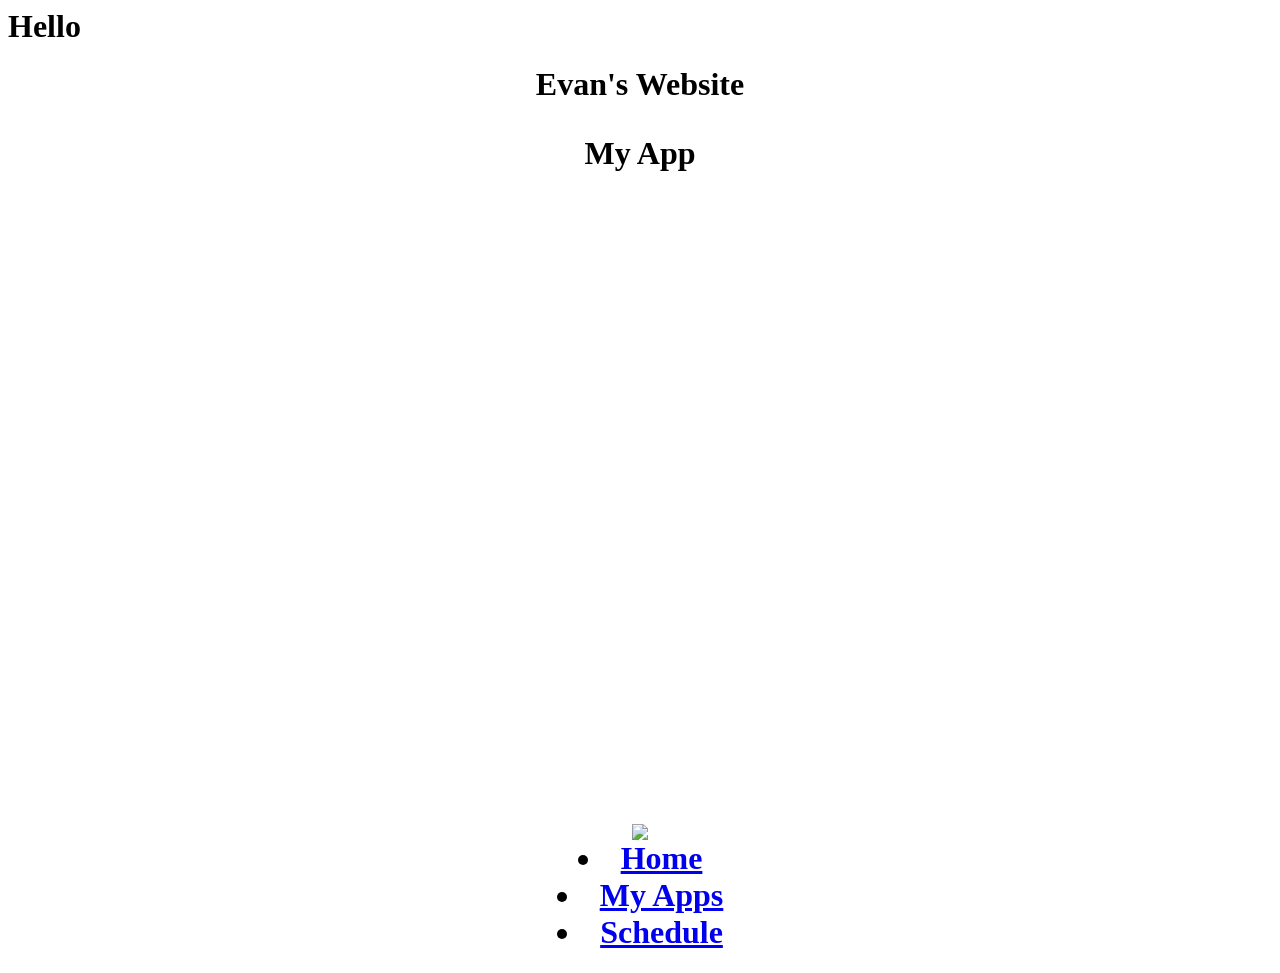
==== index.html @ 995e465f "Update index.html" ====
<html>


  <h1> Hello </h1>

<head>
  <link rel="stylesheet" href="style.css">
  <link rel="icon" href="DIRECTlink.pictureFILE">
	<title> TAB TITLE </title>
</head>

  <body>
    <center>
    <h1> Evan's Website 
      <center>
      <p> My App </p>
      <center>
      <iframe width="392" height="620" style="border: 0px;" src="https://studio.code.org/projects/applab/Te-jc32HqRVhdIgfIw-1j_VQYwf-ntPIMcX22Mkk8bQ/embed"></iframe>
      </center>
         <img src= https://cdn.buttercms.com/YJo7nqkkQzuvPJdYYDcn
        <nav>
      <li><a href="index.html"> Home </a></li>
      <li><a href=<iframe width="392" height="620" style="border: 0px;" src="https://studio.code.org/projects/applab/XiOO7yAybsEi7AqEhcMaOCVbJH0WDyOqPePwyORZ4pc/embed"></iframe> My Apps </a></li>
      <li><a href="https://www.powayusd.com/schools/hs/wvhs/Calendars/Schedules/Bell-Schedule"> Schedule </a></li>
</html>
---- style.css ----
body {
backround-color blue;
}
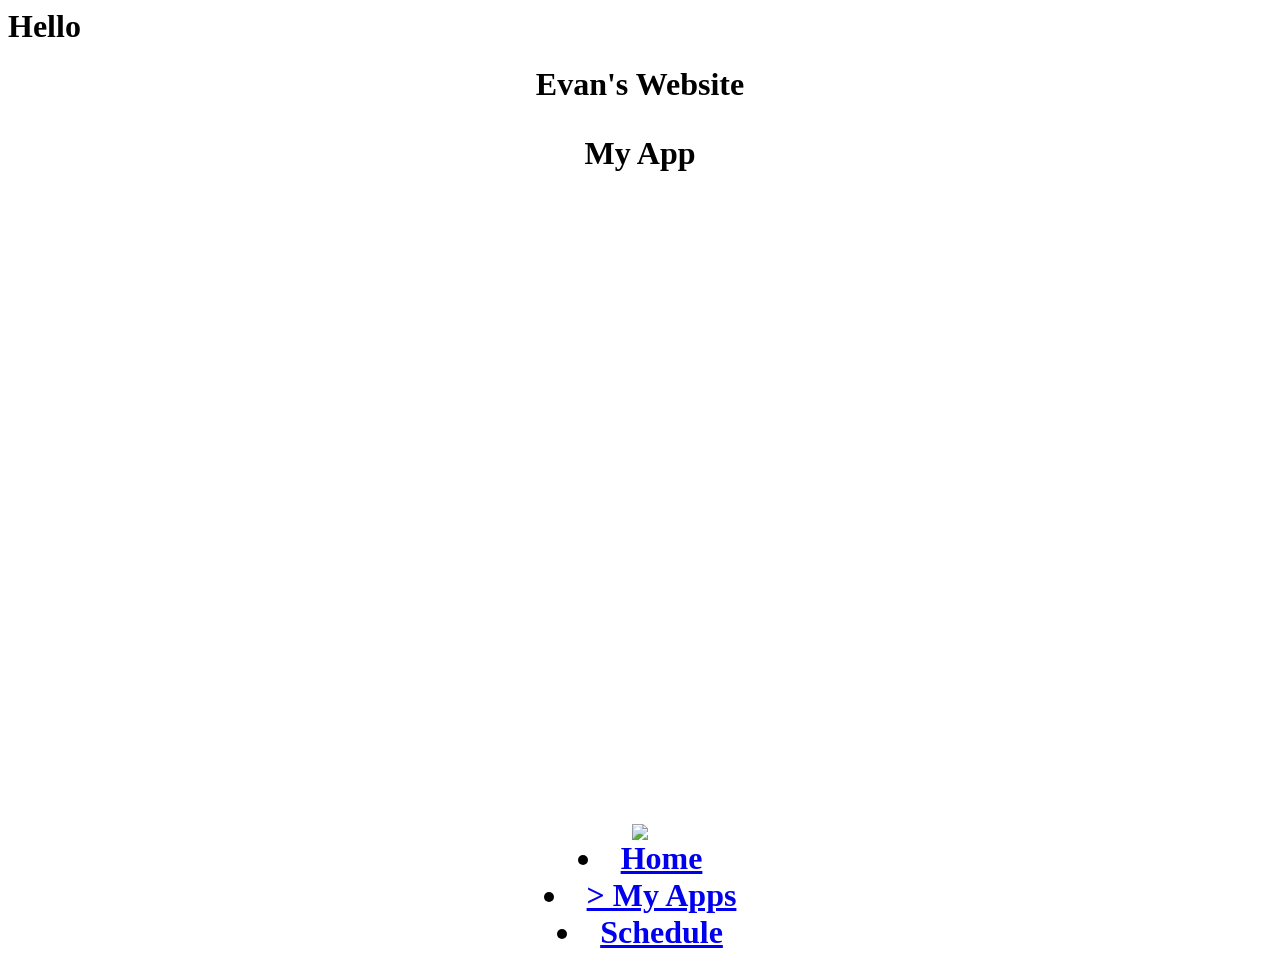
==== commit 65b154f6: "Update index.html" ====
--- a/index.html
+++ b/index.html
@@ -20,7 +20,7 @@
          <img src= https://cdn.buttercms.com/YJo7nqkkQzuvPJdYYDcn
         <nav>
       <li><a href="index.html"> Home </a></li>
-      <li><a href=<iframe width="392" height="620" style="border: 0px;" src="https://studio.code.org/projects/applab/XiOO7yAybsEi7AqEhcMaOCVbJH0WDyOqPePwyORZ4pc/embed"></iframe> My Apps </a></li>
+      <li><a href=<iframe width="392" height="620" style="border: 0px;" src="https://studio.code.org/projects/applab/XiOO7yAybsEi7AqEhcMaOCVbJH0WDyOqPePwyORZ4pc/embed"></iframe>> My Apps </a></li>
       <li><a href="https://www.powayusd.com/schools/hs/wvhs/Calendars/Schedules/Bell-Schedule"> Schedule </a></li>
 </html>
 
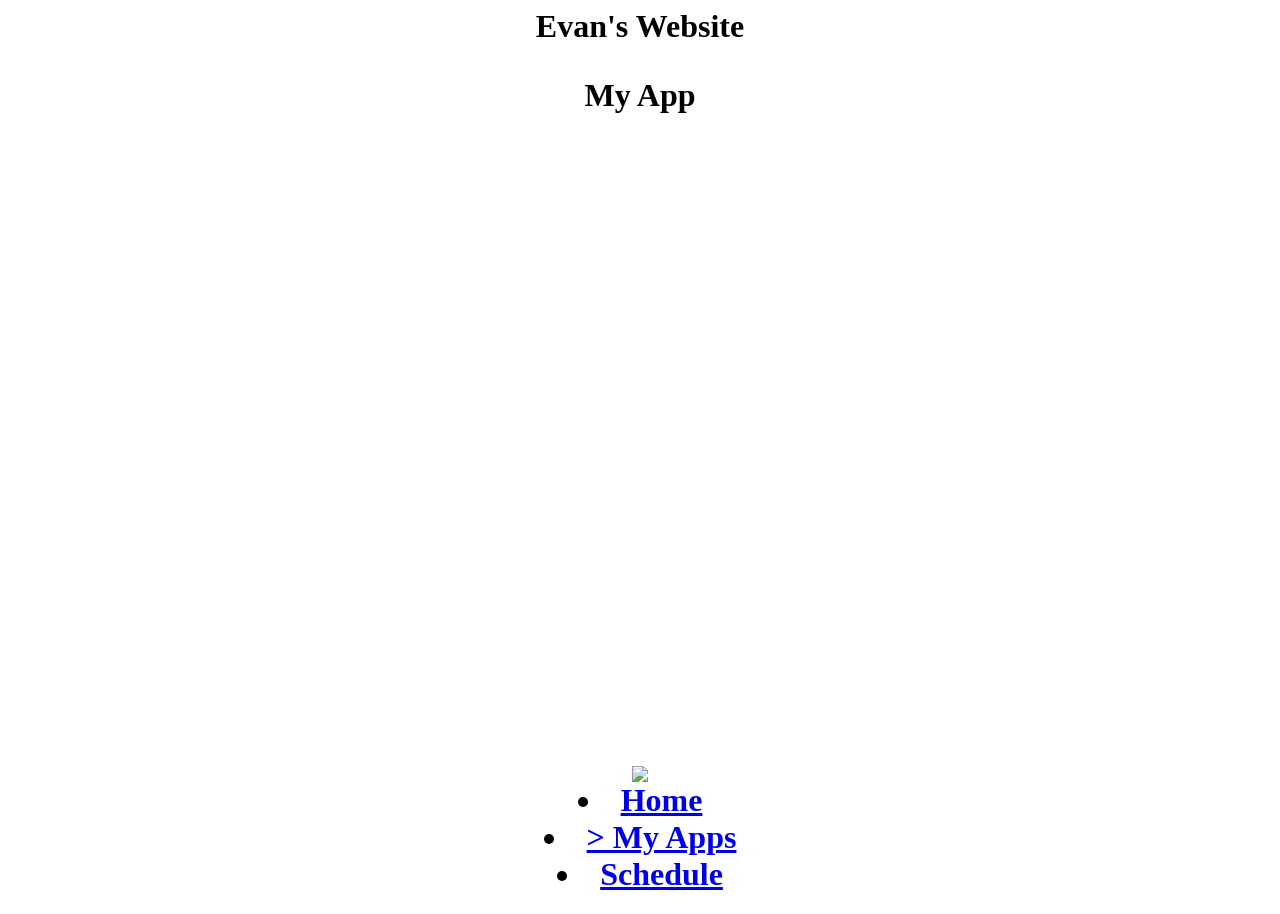
==== commit d86f10f0: "Update index.html" ====
--- a/index.html
+++ b/index.html
@@ -1,7 +1,6 @@
 <html>
 
 
-  <h1> Hello </h1>
 
 <head>
   <link rel="stylesheet" href="style.css">
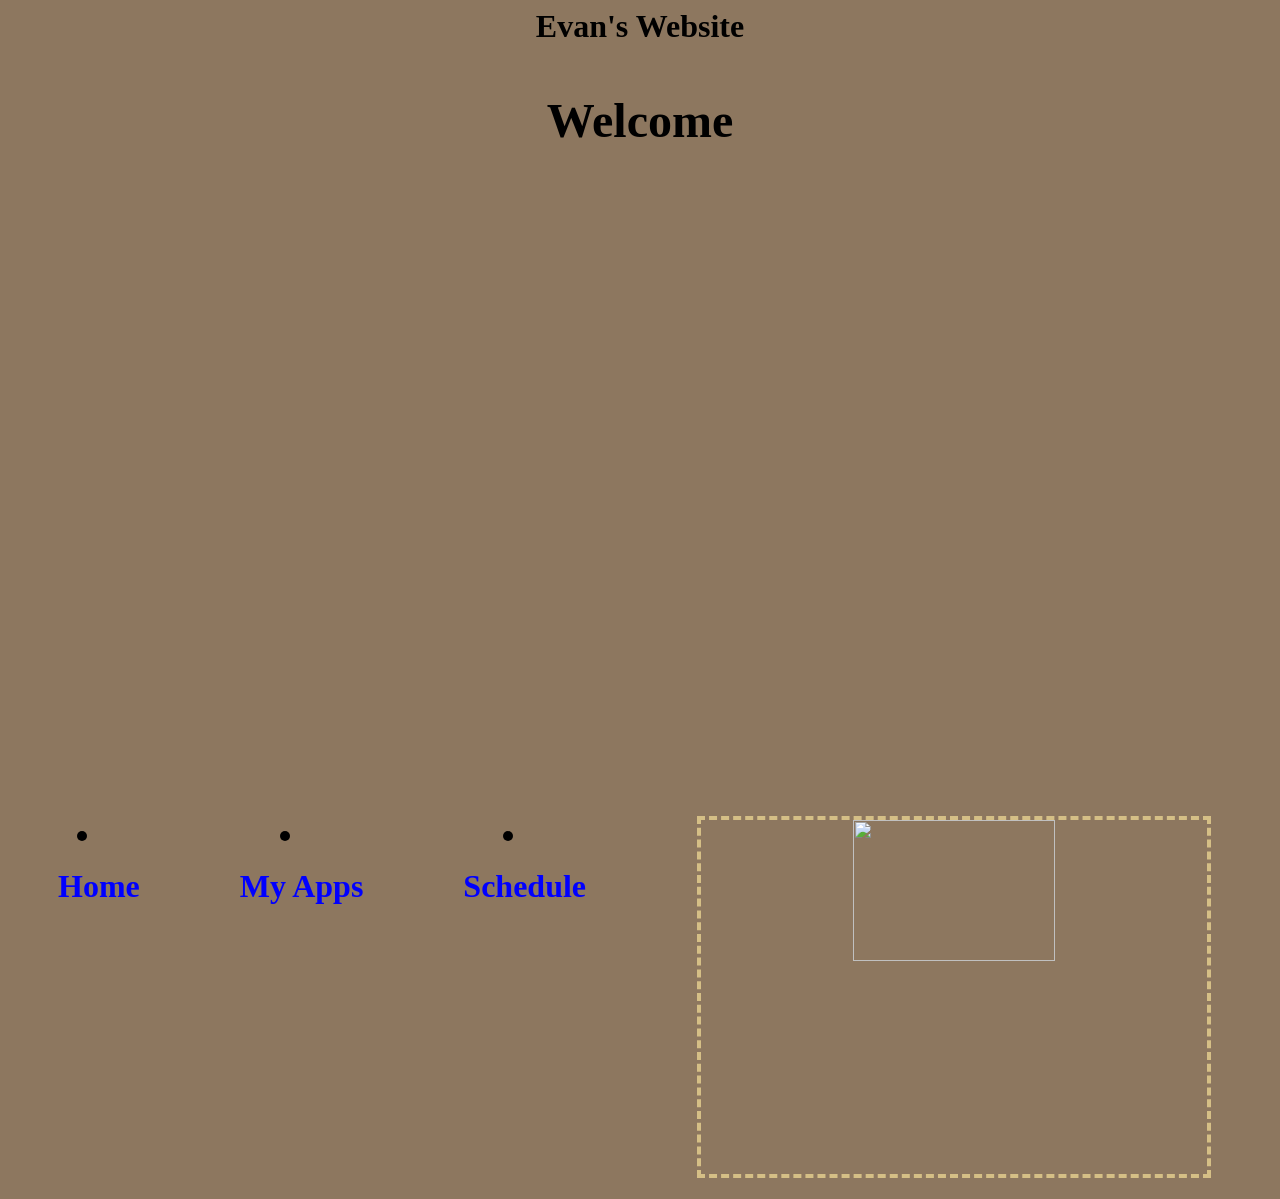
==== commit 46c2928c: "Update index.html" ====
--- a/index.html
+++ b/index.html
@@ -12,14 +12,14 @@
     <center>
     <h1> Evan's Website 
       <center>
-      <p> My App </p>
+      <p> Welcome </p>
       <center>
       <iframe width="392" height="620" style="border: 0px;" src="https://studio.code.org/projects/applab/Te-jc32HqRVhdIgfIw-1j_VQYwf-ntPIMcX22Mkk8bQ/embed"></iframe>
       </center>
          <img src= https://cdn.buttercms.com/YJo7nqkkQzuvPJdYYDcn
         <nav>
       <li><a href="index.html"> Home </a></li>
-      <li><a href=<iframe width="392" height="620" style="border: 0px;" src="https://studio.code.org/projects/applab/XiOO7yAybsEi7AqEhcMaOCVbJH0WDyOqPePwyORZ4pc/embed"></iframe>> My Apps </a></li>
+      <li><a href="myApps.html"> My Apps </a></li>
       <li><a href="https://www.powayusd.com/schools/hs/wvhs/Calendars/Schedules/Bell-Schedule"> Schedule </a></li>
 </html>
 
--- a/style.css
+++ b/style.css
@@ -1,3 +1,47 @@
+nav {
+  list-style: none;
+  background-color: #333;
+  width: 100%;
+    overflow: hidden;
+    position: fixed;
+  text-align: center; 
+  left: 0;
+  top: 0;
+  margin: 0;
+}
+
+li {
+  float: left; 
+}
+
+li a {
+ display: block;
+  color: blue;
+  text-decoration: none;
+  padding: 15px 50px; 
+}
+
+li a:hover {
+  background-color: antiquewhite; 
+  color: black;
+}
 body {
-backround-color blue;
+  background-color: #8D775F
 }
+
+h3 {
+  color: black;
+  font-size: 300%;
+  background-color: #D5BF86;
+  letter-spacing: 10px; 
+}
+p {
+  color: black;
+  font-size: 150%;
+}
+img {
+  length: 50%;
+  width: 40%;
+  border: dashed 4px #D5BF86
+  
+}
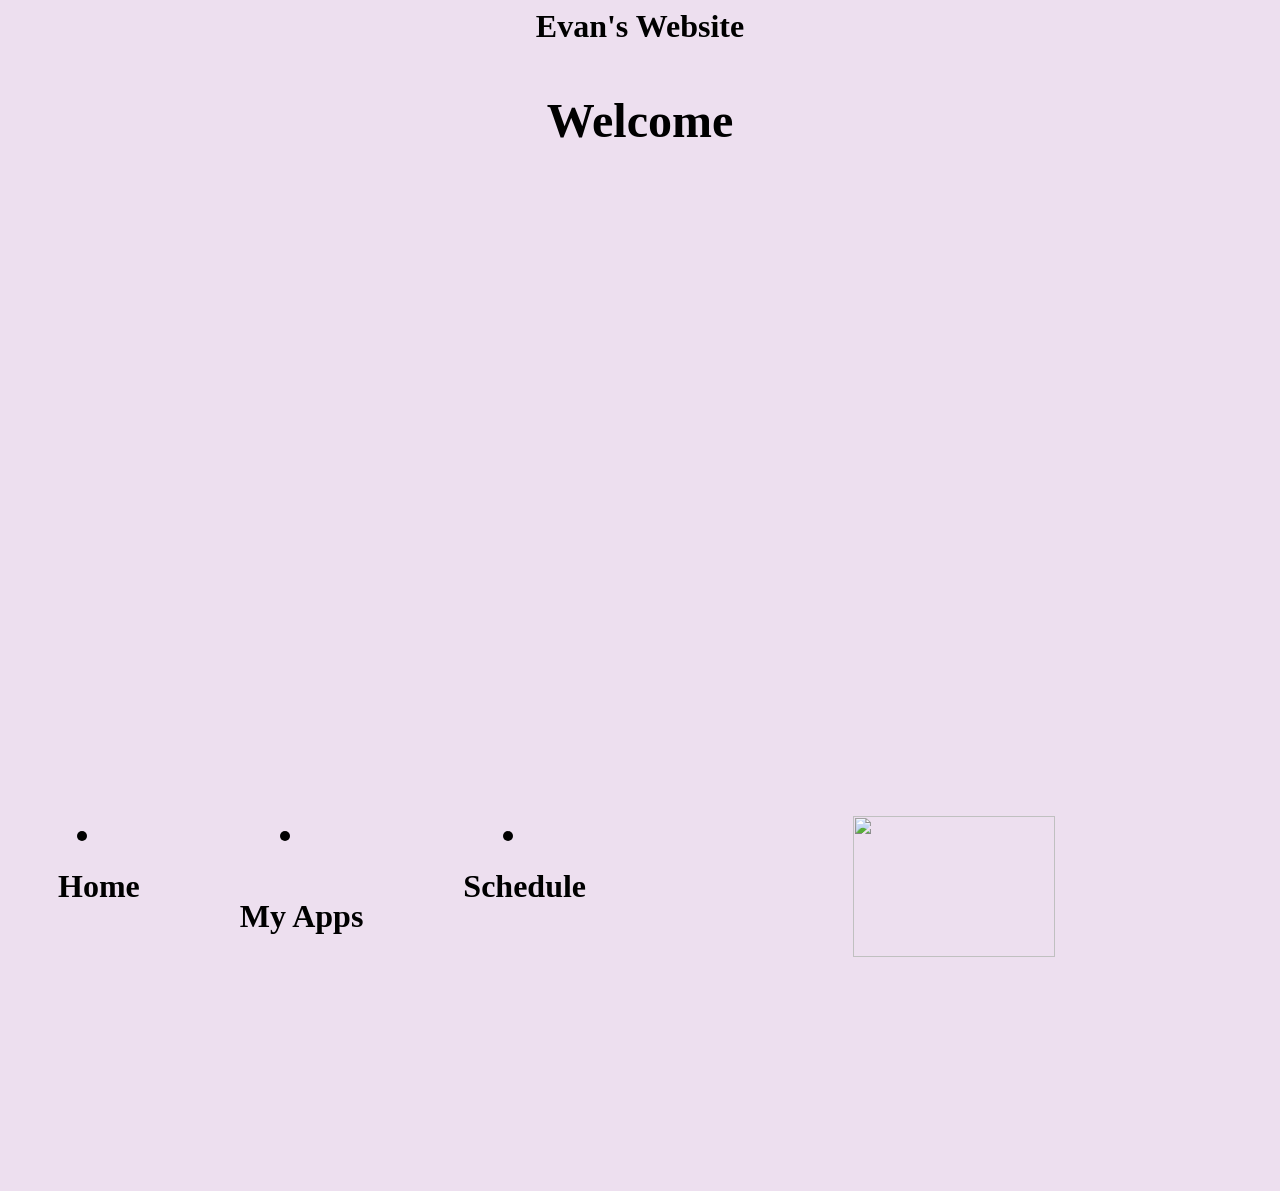
==== commit 0285c3c8: "Update index.html" ====
--- a/index.html
+++ b/index.html
@@ -1,6 +1,4 @@
 <html>
-
-
 
 <head>
   <link rel="stylesheet" href="style.css">
@@ -18,7 +16,7 @@
       </center>
          <img src= https://cdn.buttercms.com/YJo7nqkkQzuvPJdYYDcn
         <nav>
-      <li><a href="index.html"> Home </a></li>
+      <li><a href="index.html"> Home </></li>
       <li><a href="myApps.html"> My Apps </a></li>
       <li><a href="https://www.powayusd.com/schools/hs/wvhs/Calendars/Schedules/Bell-Schedule"> Schedule </a></li>
 </html>
--- a/style.css
+++ b/style.css
@@ -1,6 +1,6 @@
 nav {
   list-style: none;
-  background-color: #333;
+  background-color: #EDDFEF;
   width: 100%;
     overflow: hidden;
     position: fixed;
@@ -16,7 +16,7 @@
 
 li a {
  display: block;
-  color: blue;
+  color: black;
   text-decoration: none;
   padding: 15px 50px; 
 }
@@ -26,7 +26,7 @@
   color: black;
 }
 body {
-  background-color: #8D775F
+  background-color: #EDDFEF
 }
 
 h3 {
@@ -42,6 +42,5 @@
 img {
   length: 50%;
   width: 40%;
-  border: dashed 4px #D5BF86
   
 }
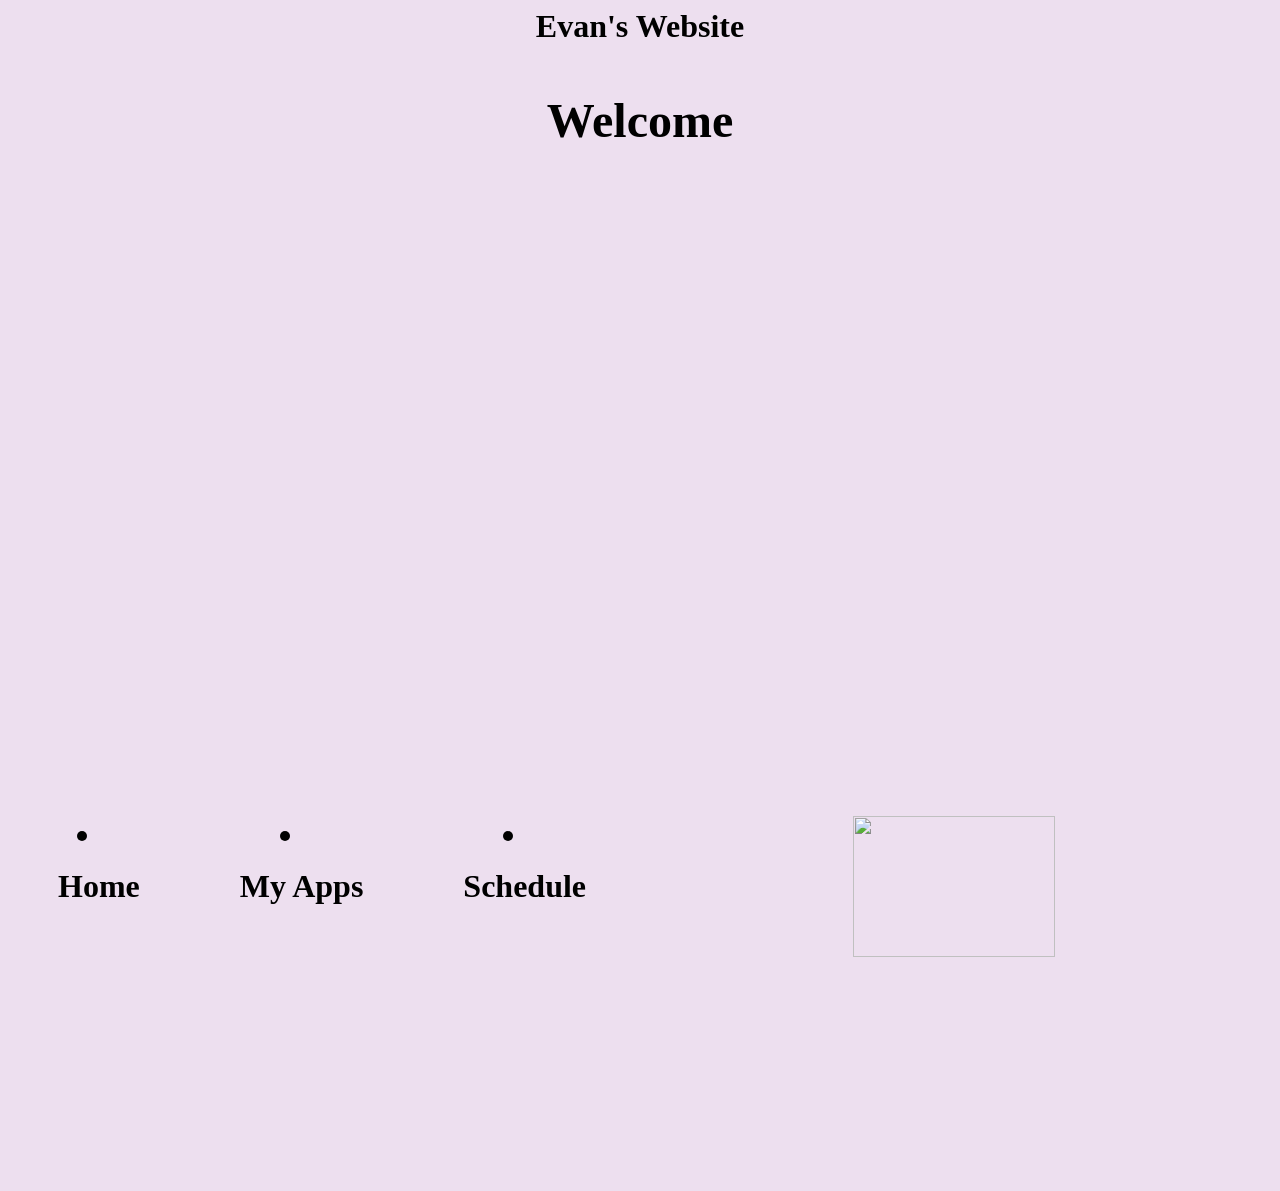
==== commit 46c9ed13: "Update index.html" ====
--- a/index.html
+++ b/index.html
@@ -16,7 +16,7 @@
       </center>
          <img src= https://cdn.buttercms.com/YJo7nqkkQzuvPJdYYDcn
         <nav>
-      <li><a href="index.html"> Home </></li>
+      <li><a href="index.html"> Home </a></li>
       <li><a href="myApps.html"> My Apps </a></li>
       <li><a href="https://www.powayusd.com/schools/hs/wvhs/Calendars/Schedules/Bell-Schedule"> Schedule </a></li>
 </html>
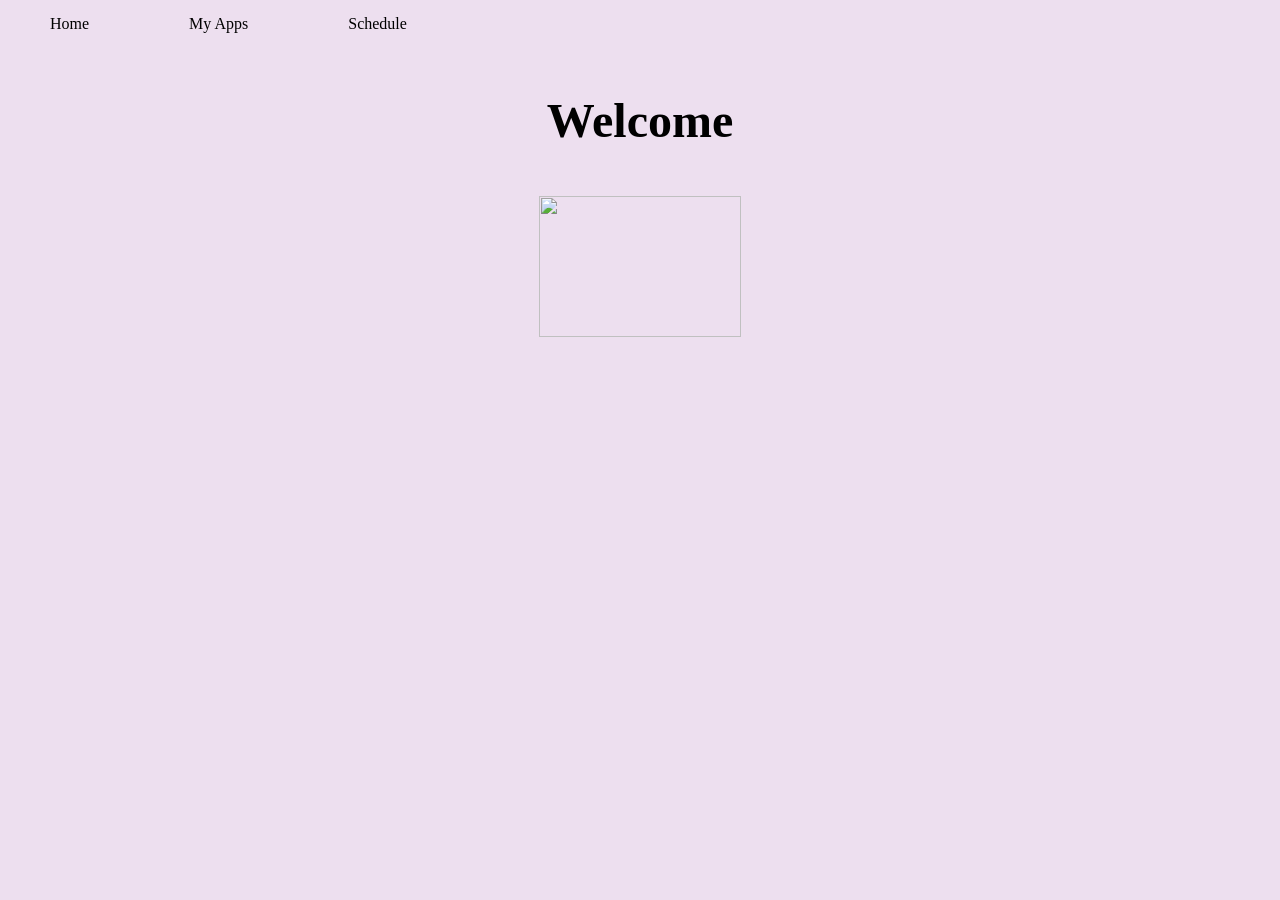
==== commit 96ab7055: "Update index.html" ====
--- a/index.html
+++ b/index.html
@@ -3,21 +3,22 @@
 <head>
   <link rel="stylesheet" href="style.css">
   <link rel="icon" href="DIRECTlink.pictureFILE">
-	<title> TAB TITLE </title>
+	<title> Evans Website </title>
 </head>
-
+ <nav>
+      <li><a href="index.html"> Home </a></li>
+      <li><a href="myApps.html"> My Apps </a></li>
+      <li><a href="https://www.powayusd.com/schools/hs/wvhs/Calendars/Schedules/Bell-Schedule"> Schedule </a></li>
+	      </nav> 
   <body>
     <center>
     <h1> Evan's Website 
       <center>
       <p> Welcome </p>
       <center>
-      <iframe width="392" height="620" style="border: 0px;" src="https://studio.code.org/projects/applab/Te-jc32HqRVhdIgfIw-1j_VQYwf-ntPIMcX22Mkk8bQ/embed"></iframe>
+      <img src= https://cdn.buttercms.com/YJo7nqkkQzuvPJdYYDcn> 
       </center>
-         <img src= https://cdn.buttercms.com/YJo7nqkkQzuvPJdYYDcn
-        <nav>
-      <li><a href="index.html"> Home </a></li>
-      <li><a href="myApps.html"> My Apps </a></li>
-      <li><a href="https://www.powayusd.com/schools/hs/wvhs/Calendars/Schedules/Bell-Schedule"> Schedule </a></li>
+         
+      
 </html>
 
